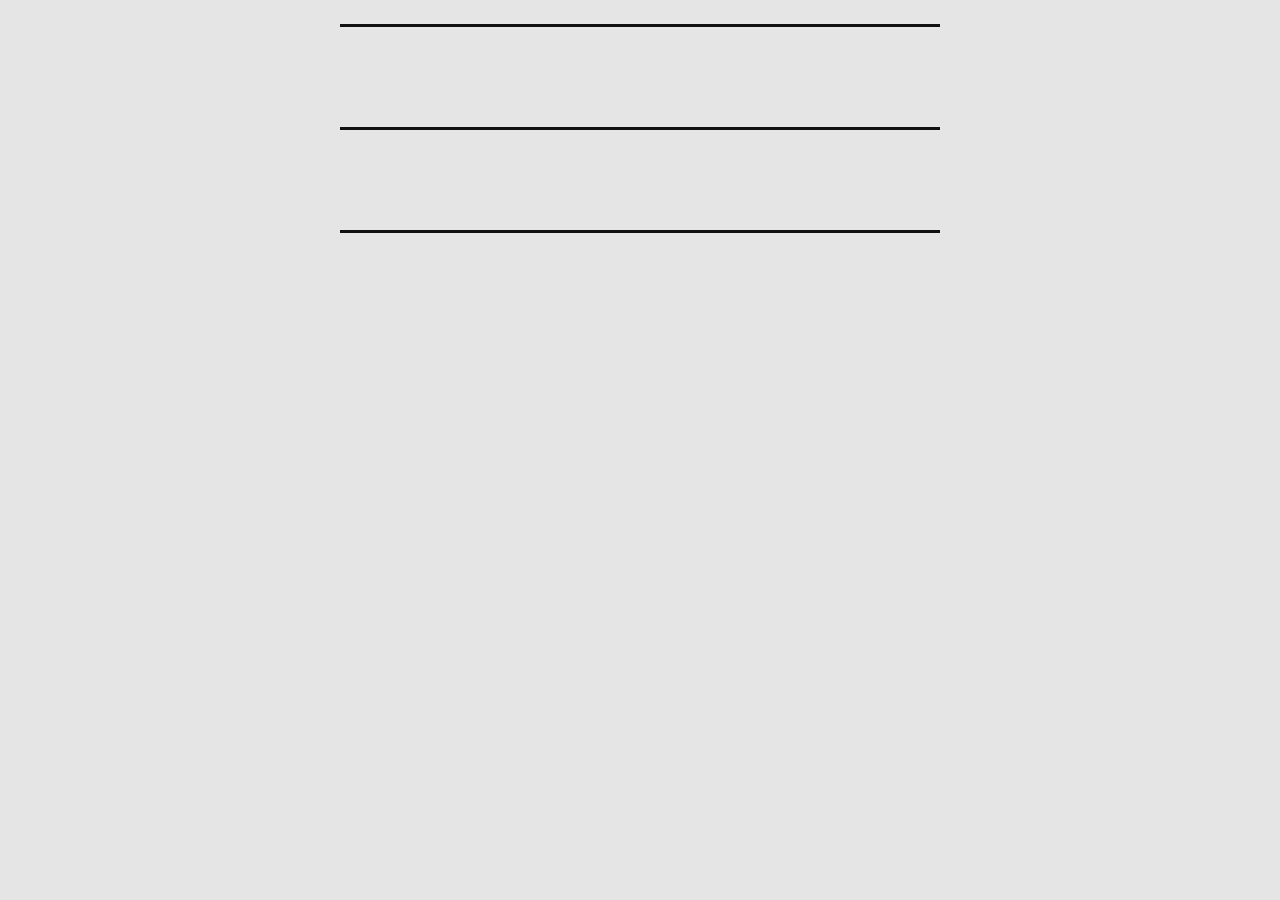
==== 00-warmup/index.html @ 6032a15c "blank/skeleton files" ====
<!doctype html>
<html lang="en">
  <head>
    <title>Lab07 - Warmup</title>
    <link rel="stylesheet" href="styles.css" />
    <script src="../utils/keys.0.js" defer></script>
    <script src="../utils/llmUtils.js" defer></script>
    <script src="main.js" defer></script>
  </head>
  <body>
    <section>
    </section>

    <section>
    </section>
  </body>
</html>
---- 00-warmup/styles.css ----
* {
  box-sizing: border-box;
  margin: 0;
  padding: 0;
}

body {
  font-family: Arial, sans-serif;
  background-color: #e5e5e5;
  color: #111;
  padding: 24px 40px;
}

section {
  width: 80%;
  max-width: 600px;
  margin: 0 auto;
  padding: 50px 12px;
  border-top: 3px #111 solid;
}

section:last-of-type {
  border-bottom: 3px #111 solid;
}
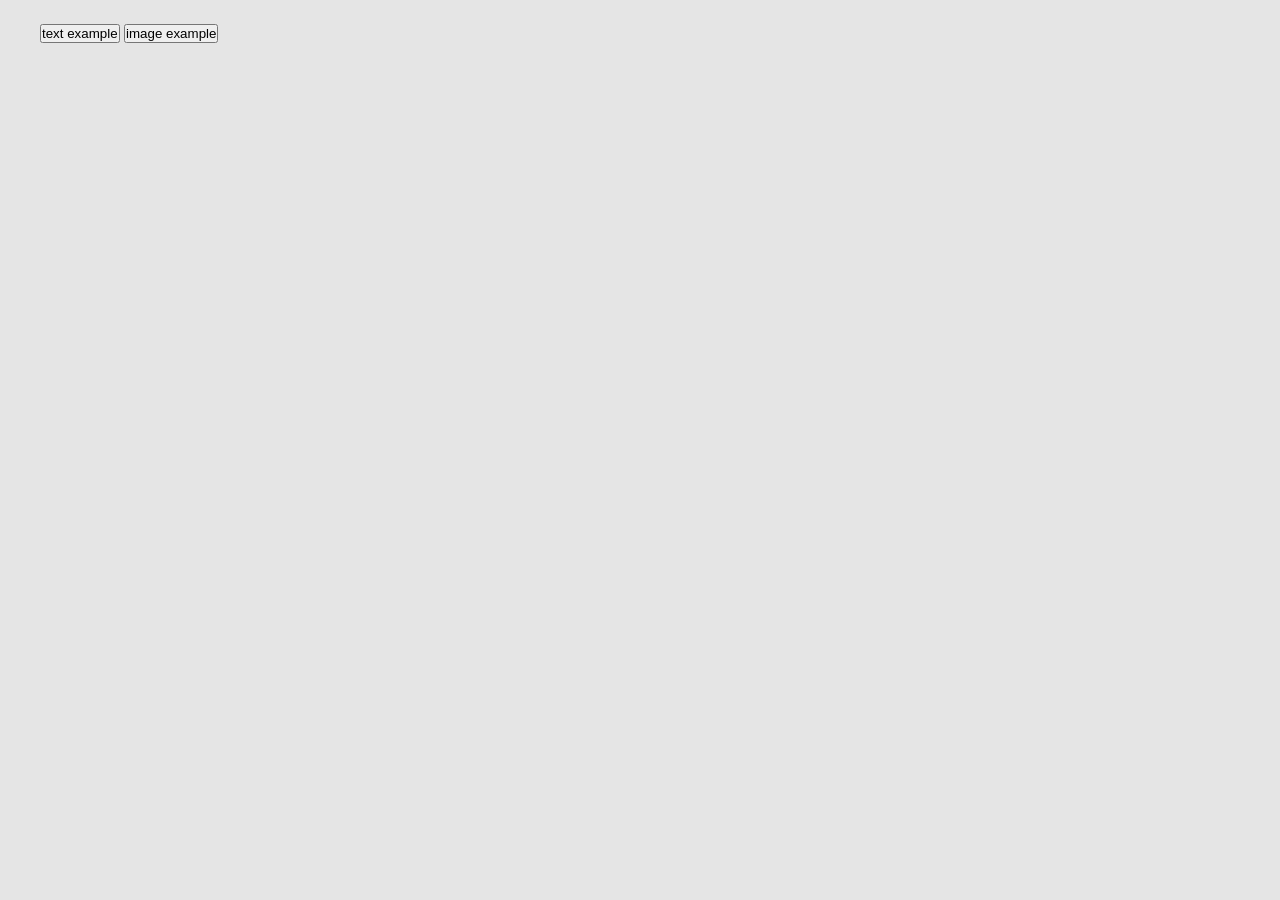
==== commit d3303a91: "warmup with data" ====
--- a/00-warmup/index.html
+++ b/00-warmup/index.html
@@ -4,14 +4,11 @@
     <title>Lab07 - Warmup</title>
     <link rel="stylesheet" href="styles.css" />
     <script src="../utils/keys.0.js" defer></script>
-    <script src="../utils/llmUtils.js" defer></script>
+    <script src="../utils/utils.js" defer></script>
     <script src="main.js" defer></script>
   </head>
   <body>
-    <section>
-    </section>
-
-    <section>
-    </section>
+    <button id="text-button">text example</button>
+    <button id="img-button">image example</button>
   </body>
 </html>
